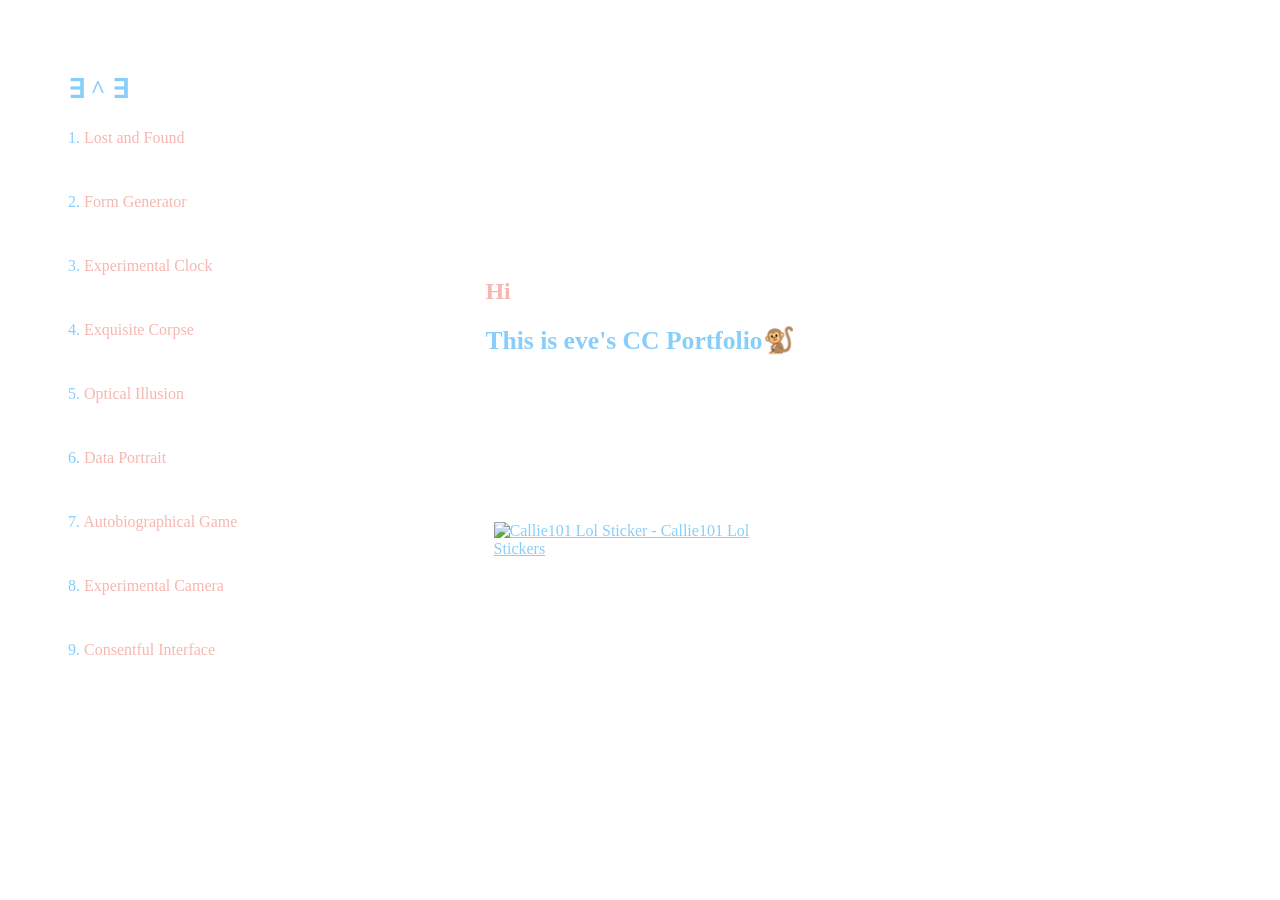
==== index.html @ ad4705f8 "update" ====
<!DOCTYPE html>
<html lang="en">
  <head>
    <title>Eve | Critical Computation Portfolio</title>
    <meta charset="utf-8" />
    <meta http-equiv="X-UA-Compatible" content="IE-edge" />
    <meta name="viewport" content="width=device-width, initial-scale=1" />

    <!-- import the webpage's stylesheet -->
    <link rel="stylesheet" href="style.css" />
    <link rel="icon" href="https://cdn.glitch.global/6c21bf71-589e-4a17-b7ad-dcb6c1f918c7/erya.png?v=1697675906943" type="image/png">

    <!-- import the webpage's javascript file -->
    <script src="/script.js" defer></script>
     <style>
      body {
        background-color: white;
        margin: 0;
      }

/*       .content {
        width: 1000px;
        text-align: center;
        margin: 180px auto; 
      } */
    </style>
    
  </head>
  <body>
    
    <div style="position: absolute; top: 5%; left: 60px; width: 1500px">
      <nav></nav>
    </div>
    <div style="position: absolute;top: 35%; left: 50%; transform: translate(-50%, -50%);"> 
      <h2>Hi</h2>
      <h1>This is eve's CC Portfolio🐒</h1>
    </div>
    <div style="position: absolute;top: 60%; left: 49.5%; transform: translate(-50%, -50%);">
      <a href="https://ringooooo.itch.io/">
        <img
          src="https://media.tenor.com/-l_9sVGD6BAAAAAi/callie101-lol.gif"
          width="256"
          height="211.5702479338843"
          alt="Callie101 Lol Sticker - Callie101 Lol Stickers"
          style="max-width: 280px; background-color: unset;"
        />
      </a>
    </div>
  </body>
</html>
---- style.css ----
/* CSS files add styling rules to your content */

@font-face {
  font-family: pixel;
  src: url(https://cdn.glitch.global/481b4b69-b83d-4a14-9b85-4822045e32d4/DePixelBreit.ttf?v=1694182031217);
}

@font-face {
  font-family: "StickiesRegular";
  src: url("https://cdn.glitch.global/6c21bf71-589e-4a17-b7ad-dcb6c1f918c7/Queensides-3z7Ey.ttf?v=1697598221822");
}

@font-face {
  font-family: "sd_auto_pilot";
  src: url("https://cdn.glitch.global/6c21bf71-589e-4a17-b7ad-dcb6c1f918c7/sd_auto_pilot.ttf?v=1699640204960");
}

body {
  font-family: pixel;
  color: #ffb6c1;
  padding: 1rem;
  display: flex;
  justify-content: center;
}

body1 {
  font-family: "StickiesRegular";
}

div {
  font-family: pixel;
  /*   color: #f9fc9d; */
}

li {
  font-family: pixel;
  color: #f5b7b1;
}

h1 {
  font-family: pixel;
  color: #87cefa; /*   lanse */
  font-size: 1.6rem;
}

h2 {
  color: #f5b7b1; /*   fense */
  font-size: 1.5rem;
}

h3 {
  font-family: pixel;
  color: black;
  font-size: 1.5rem;
}

h5 {
  font-family: "StickiesRegular";
  color: white;
  font-size: 2.5rem;
  line-height: 0.5;
}

p {
  font-size: 1rem;
  line-height: 1.5;
  color: #f5b7b1;
} /* 粉色 */

p1 {
  font-size: 1rem;
  color: black;
  line-height: 1.7;
}

p3 {
  font-family: pixel;
  font-size: 1rem;
  color: #87cefa; /*   lanse */
  line-height: 2.5;
}

p4 {
  font-family: "StickiesRegular";
  font-size: 1.3rem;
  color: white;
  line-height: 1.5;
}

p5 {
  font-family: "StickiesRegular";
  font-size: 1.3rem;
  color: white;
  line-height: 4;
}

p6 {
  font-size: 1rem;
  line-height: 2.5;
  color: #f5b7b1;
} /* 粉色 */

nav {
  width: 20%;
  padding: 0.5rem;
}

main {
  width: 100%;
  max-width: 1200px;
  padding: 0.5rem;
}

body1 {
  display: flex;
  justify-content: center;
  align-items: center;
  height: 100vh;
  margin: 0;
}

main1 {
  text-align: center;
}

nav ul {
  margin: 0;
  padding: 0;
  list-style: none;
  display: flex;
  flex-direction: column;
  gap: 40px;
}

a {
  color: #87cefa;
}

a.black {
  color: black;
}

a.white {
  color: white;
}

a.pink {
  color: #f5b7b1;
  font-size: 1em;
  text-decoration: none;
  transition: color 0.3s ease;
  transition: font-size 0.3s ease;
}

a:hover {
  color: #ff5733; 
}

a.pink :hover {
  color: #ff5733;
  font-size: 1.5em;
}

li {
  font-size: 1rem;
  color: #87cefa;
  line-height: 1.5;
  
}

.fullwidth {
  width: 100%;
  margin-bottom: 0.625rem;
}

img {
  max-width: 100%;
}

@media only screen and (max-width: 600px) {
  nav {
    width: 100%;
  }
  body {
    flex-direction: column;
  }
}
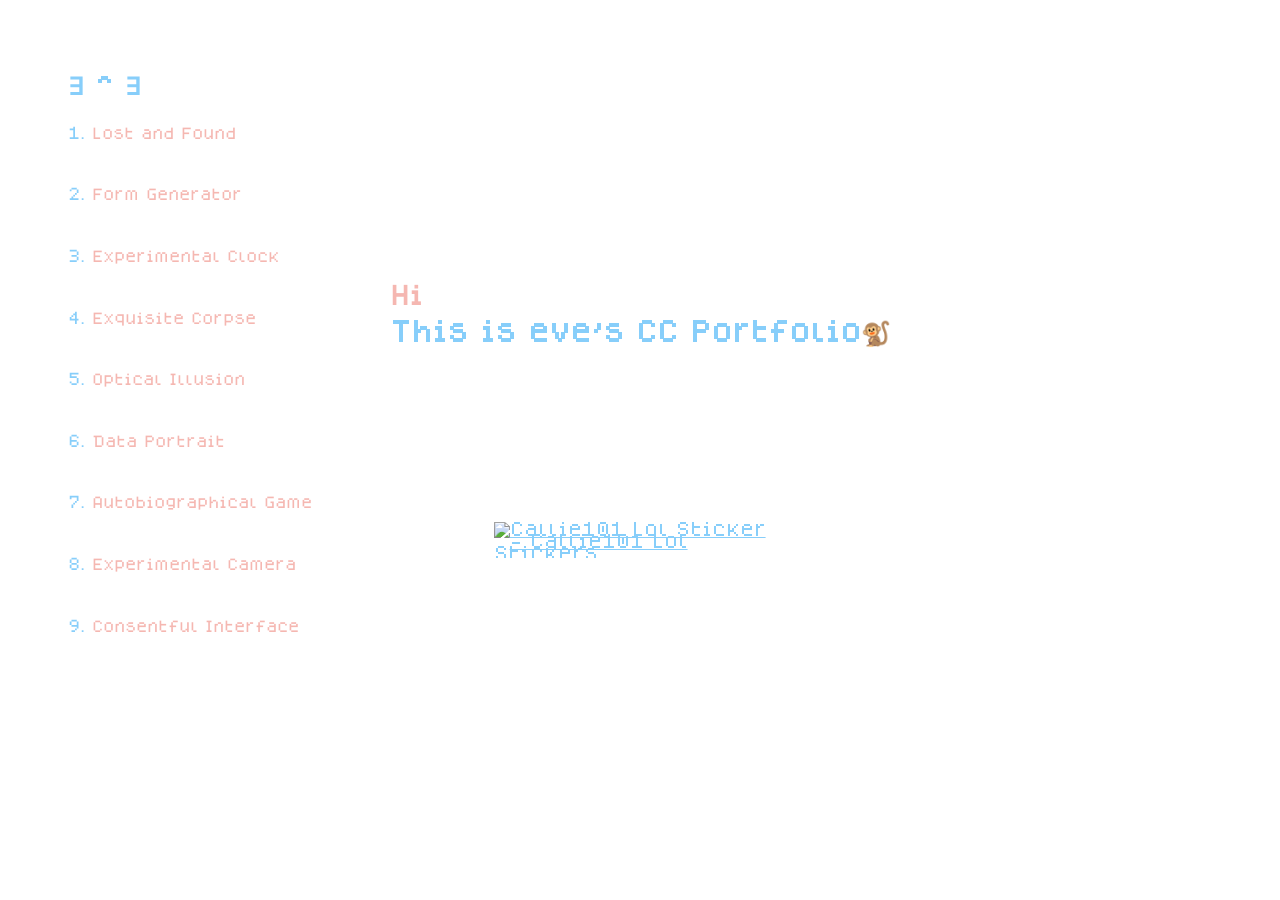
==== commit a62e0c9c: "update 11" ====
--- a/index.html
+++ b/index.html
@@ -11,7 +11,7 @@
     <link rel="icon" href="https://cdn.glitch.global/6c21bf71-589e-4a17-b7ad-dcb6c1f918c7/erya.png?v=1697675906943" type="image/png">
 
     <!-- import the webpage's javascript file -->
-    <script src="/script.js" defer></script>
+    <script src="script.js" defer></script>
      <style>
       body {
         background-color: white;
--- a/style.css
+++ b/style.css
@@ -2,7 +2,7 @@
 
 @font-face {
   font-family: pixel;
-  src: url(https://cdn.glitch.global/481b4b69-b83d-4a14-9b85-4822045e32d4/DePixelBreit.ttf?v=1694182031217);
+  src: url("asset/dogicapixel.ttf");
 }
 
 @font-face {
@@ -24,7 +24,7 @@
 }
 
 body1 {
-  font-family: "StickiesRegular";
+  font-family: "Roboto Mono", monospace, sans-serif;
 }
 
 div {
@@ -40,62 +40,62 @@
 h1 {
   font-family: pixel;
   color: #87cefa; /*   lanse */
-  font-size: 1.6rem;
+  font-size: 1.5rem;
 }
 
 h2 {
   color: #f5b7b1; /*   fense */
-  font-size: 1.5rem;
+  font-size: 1.4rem;
 }
 
 h3 {
   font-family: pixel;
   color: black;
-  font-size: 1.5rem;
+  font-size: 1.4rem;
 }
 
 h5 {
-  font-family: "StickiesRegular";
+  font-family: "Roboto Mono", monospace, sans-serif;
   color: white;
-  font-size: 2.5rem;
+  font-size: 2.4rem;
   line-height: 0.5;
 }
 
 p {
-  font-size: 1rem;
-  line-height: 1.5;
+  font-size: 0.9rem;
+  line-height: 3;
   color: #f5b7b1;
 } /* 粉色 */
 
 p1 {
-  font-size: 1rem;
+  font-size: 0.9rem;
   color: black;
   line-height: 1.7;
 }
 
 p3 {
   font-family: pixel;
-  font-size: 1rem;
+  font-size: 0.9rem;
   color: #87cefa; /*   lanse */
   line-height: 2.5;
 }
 
 p4 {
-  font-family: "StickiesRegular";
-  font-size: 1.3rem;
+  font-family: "Roboto Mono", monospace, sans-serif;
+  font-size: 1.2rem;
   color: white;
   line-height: 1.5;
 }
 
 p5 {
-  font-family: "StickiesRegular";
-  font-size: 1.3rem;
+  font-family: "Roboto Mono", monospace, sans-serif;
+  font-size: 1.2rem;
   color: white;
   line-height: 4;
 }
 
 p6 {
-  font-size: 1rem;
+  font-size: 0.9rem;
   line-height: 2.5;
   color: #f5b7b1;
 } /* 粉色 */
@@ -146,7 +146,7 @@
 
 a.pink {
   color: #f5b7b1;
-  font-size: 1em;
+  font-size: 0.9em;
   text-decoration: none;
   transition: color 0.3s ease;
   transition: font-size 0.3s ease;
@@ -158,11 +158,11 @@
 
 a.pink :hover {
   color: #ff5733;
-  font-size: 1.5em;
+  font-size: 1.4em;
 }
 
 li {
-  font-size: 1rem;
+  font-size: 0.9rem;
   color: #87cefa;
   line-height: 1.5;
   
